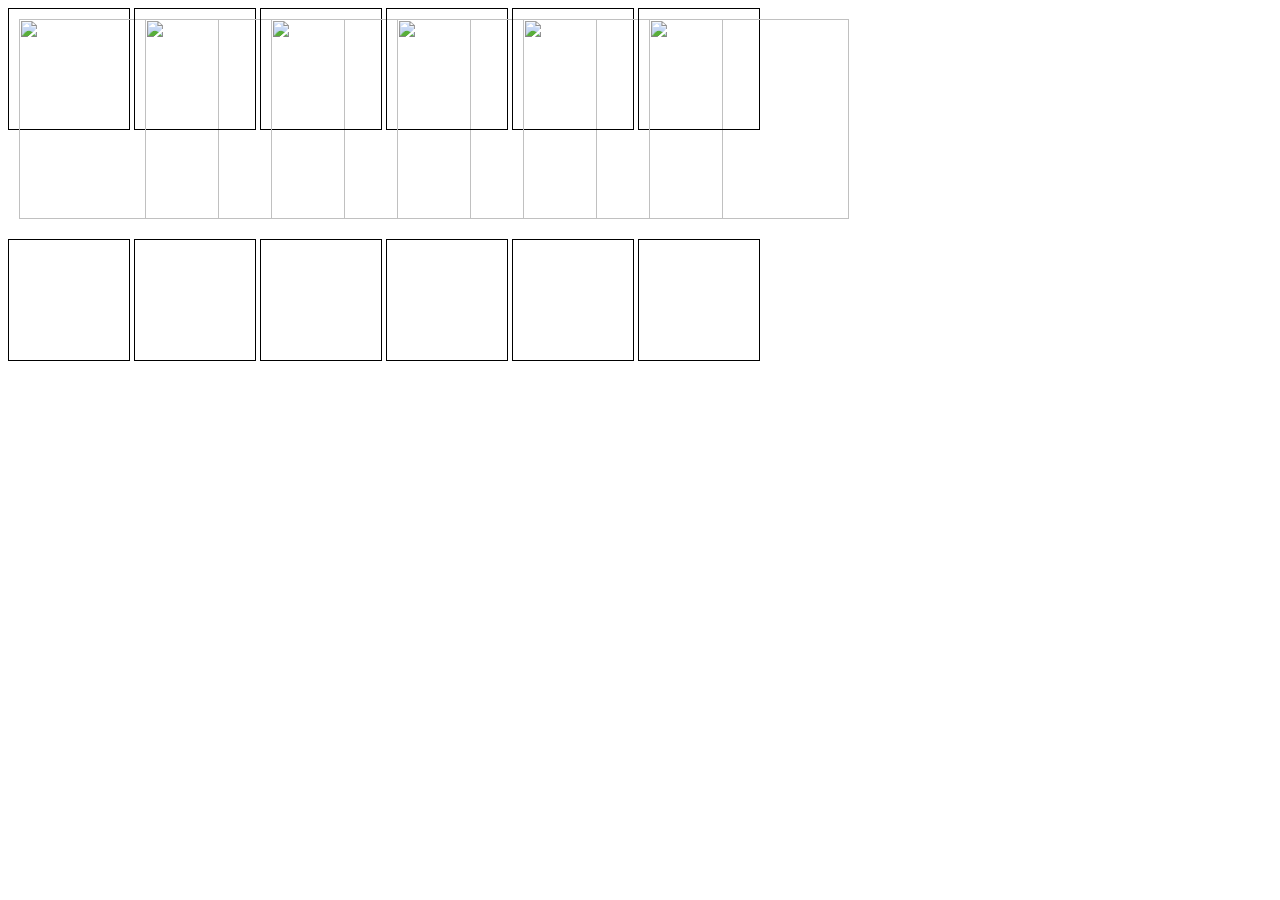
==== index.html @ 2a2dd401 "initial commit" ====
<!DOCTYPE html>
<html lang="en">
<head>
    <meta charset="UTF-8">
    <meta name="viewport" content="width=device-width, initial-scale=1.0">
    <meta http-equiv="X-UA-Compatible" content="ie=edge">
    <script src="script.js"></script>
    <title>Puzzle</title>
    <style>
        div{
            border: 1px solid black;
            width: 100px;
            height: 100px;
            padding: 10px;
            display: inline-block;
        }
    </style>
</head>
<body>
    <div id="head" ondrop="drop(event)" ondragover="allowDrop(event)">
        <img src="http://www.freeiconspng.com/uploads/mickey-mouse-icon-7.gif"
        id="headImg" width="200" height="200" draggable="true" ondragstart="drag(event)">
    </div>

    <div id="body" ondrop="drop(event)" ondragover="allowDrop(event)">
        <img src="https://s-media-cache-ak0.pinimg.com/originals/fb/1a/5f/fb1a5fd76ea38f18bde83e4706fd0133.jpg"
        id="bodyImg" width="200" height="200" draggable="true" ondragstart="drag(event)">
    </div>

    <div id="arm1" ondrop="drop(event)" ondragover="allowDrop(event)">
            <img src="https://encrypted-tbn0.gstatic.com/images?q=tbn:ANd9GcSB_sOYPD1bFoky-PmHNM4ewJwrKAz5GOyq8c3_2tnLlLDHR3D31A"
            id="arm1Img" width="200" height="200" draggable="true" ondragstart="drag(event)">
    </div>

    <div id="arm2" ondrop="drop(event)" ondragover="allowDrop(event)">
            <img src="https://encrypted-tbn0.gstatic.com/images?q=tbn:ANd9GcR5jFSsDmiuyNAmnWrcckFK4QFEsOYHUxzsn5_pW3MOJdob-dmby9VtW1Y"
            id="arm2Img" width="200" height="200" draggable="true" ondragstart="drag(event)">
    </div>

    <div id="leg1" ondrop="drop(event)" ondragover="allowDrop(event)">
            <img src="https://encrypted-tbn0.gstatic.com/images?q=tbn:ANd9GcR5jFSsDmiuyNAmnWrcckFK4QFEsOYHUxzsn5_pW3MOJdob-dmby9VtW1Y"
            id="leg1" width="200" height="200" draggable="true" ondragstart="drag(event)">
    </div>

    <div id="leg2" ondrop="drop(event)" ondragover="allowDrop(event)">
            <img src="https://encrypted-tbn0.gstatic.com/images?q=tbn:ANd9GcR5jFSsDmiuyNAmnWrcckFK4QFEsOYHUxzsn5_pW3MOJdob-dmby9VtW1Y"
            id="leg2" width="200" height="200" draggable="true" ondragstart="drag(event)">
    </div>

    <p>
            <div id="blankHead" ondrop="drop(event)" ondragover="allowDrop(event)"></div>

            <div id="blankbody" ondrop="drop(event)" ondragover="allowDrop(event)"></div>

            <div id="blankHead" ondrop="drop(event)" ondragover="allowDrop(event)"></div>

            <div id="blankHead" ondrop="drop(event)" ondragover="allowDrop(event)"></div>

            <div id="blankHead" ondrop="drop(event)" ondragover="allowDrop(event)"></div>

            <div id="blankHead" ondrop="drop(event)" ondragover="allowDrop(event)"></div>      
            
    </p>




</body>
</html>
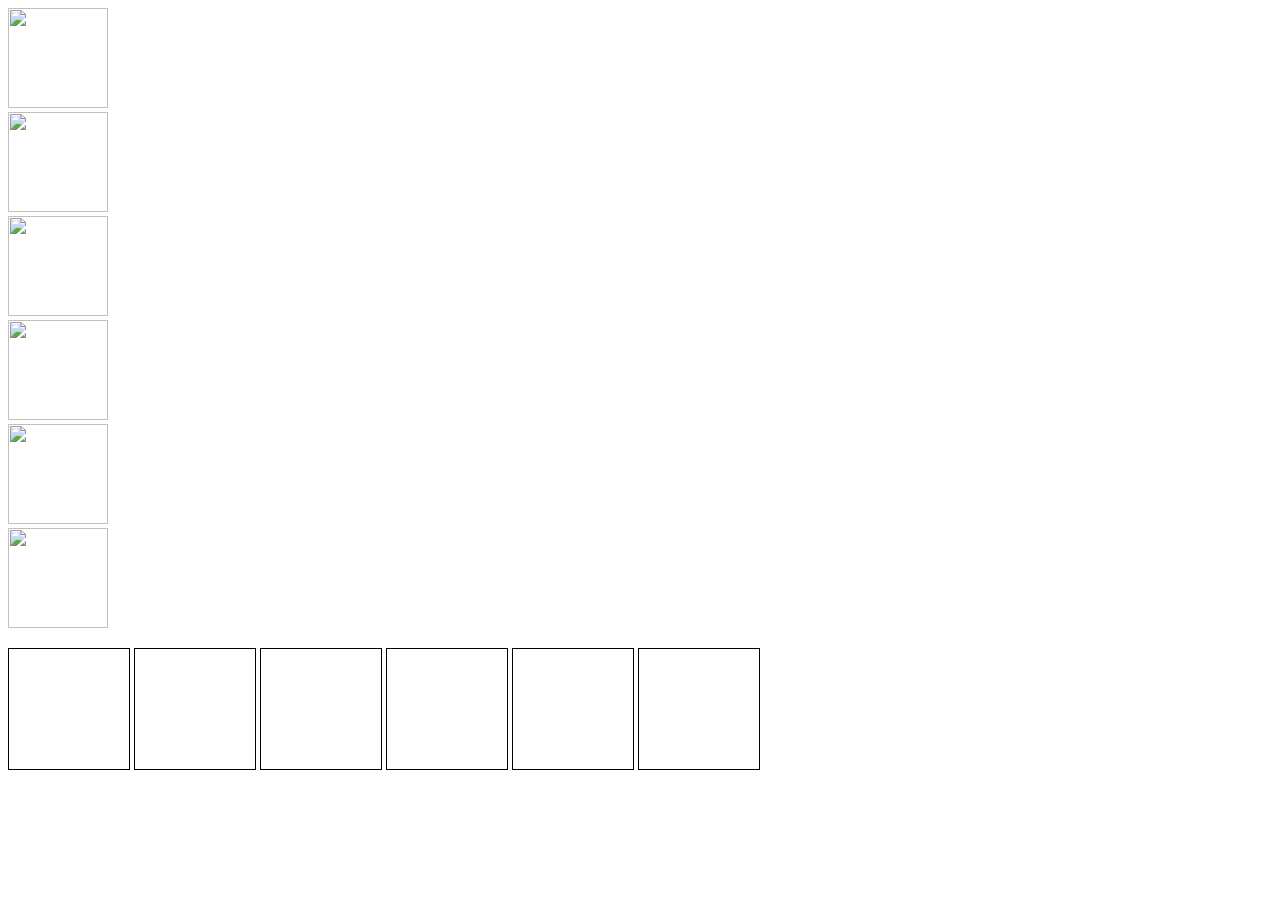
==== commit b7f24c2f: "only allow one box per div" ====
--- a/index.html
+++ b/index.html
@@ -7,7 +7,7 @@
     <script src="script.js"></script>
     <title>Puzzle</title>
     <style>
-        div{
+        .blank{
             border: 1px solid black;
             width: 100px;
             height: 100px;
@@ -19,46 +19,46 @@
 <body>
     <div id="head" ondrop="drop(event)" ondragover="allowDrop(event)">
         <img src="http://www.freeiconspng.com/uploads/mickey-mouse-icon-7.gif"
-        id="headImg" width="200" height="200" draggable="true" ondragstart="drag(event)">
+        id="headImg" width="100" height="100" draggable="true" ondragstart="drag(event)">
     </div>
 
     <div id="body" ondrop="drop(event)" ondragover="allowDrop(event)">
         <img src="https://s-media-cache-ak0.pinimg.com/originals/fb/1a/5f/fb1a5fd76ea38f18bde83e4706fd0133.jpg"
-        id="bodyImg" width="200" height="200" draggable="true" ondragstart="drag(event)">
+        id="bodyImg"  width="100" height="100" draggable="true" ondragstart="drag(event)">
     </div>
 
     <div id="arm1" ondrop="drop(event)" ondragover="allowDrop(event)">
             <img src="https://encrypted-tbn0.gstatic.com/images?q=tbn:ANd9GcSB_sOYPD1bFoky-PmHNM4ewJwrKAz5GOyq8c3_2tnLlLDHR3D31A"
-            id="arm1Img" width="200" height="200" draggable="true" ondragstart="drag(event)">
+            id="arm1Img" width="100" height="100"  draggable="true" ondragstart="drag(event)">
     </div>
 
     <div id="arm2" ondrop="drop(event)" ondragover="allowDrop(event)">
             <img src="https://encrypted-tbn0.gstatic.com/images?q=tbn:ANd9GcR5jFSsDmiuyNAmnWrcckFK4QFEsOYHUxzsn5_pW3MOJdob-dmby9VtW1Y"
-            id="arm2Img" width="200" height="200" draggable="true" ondragstart="drag(event)">
+            id="arm2Img" width="100" height="100"  draggable="true" ondragstart="drag(event)">
     </div>
 
     <div id="leg1" ondrop="drop(event)" ondragover="allowDrop(event)">
-            <img src="https://encrypted-tbn0.gstatic.com/images?q=tbn:ANd9GcR5jFSsDmiuyNAmnWrcckFK4QFEsOYHUxzsn5_pW3MOJdob-dmby9VtW1Y"
-            id="leg1" width="200" height="200" draggable="true" ondragstart="drag(event)">
+            <img src="https://encrypted-tbn0.gstatic.com/images?q=tbn:ANd9GcRSatU9pMoSRN02lN8ny9Nvs2EoKtiQU6JtniF04UHST3TlVEyL"
+            id="leg1Img" width="100" height="100"  draggable="true" ondragstart="drag(event)">
     </div>
 
     <div id="leg2" ondrop="drop(event)" ondragover="allowDrop(event)">
-            <img src="https://encrypted-tbn0.gstatic.com/images?q=tbn:ANd9GcR5jFSsDmiuyNAmnWrcckFK4QFEsOYHUxzsn5_pW3MOJdob-dmby9VtW1Y"
-            id="leg2" width="200" height="200" draggable="true" ondragstart="drag(event)">
+            <img src="https://encrypted-tbn0.gstatic.com/images?q=tbn:ANd9GcRSatU9pMoSRN02lN8ny9Nvs2EoKtiQU6JtniF04UHST3TlVEyL"
+            id="leg2Img" width="100" height="100"  draggable="true" ondragstart="drag(event)">
     </div>
 
     <p>
-            <div id="blankHead" ondrop="drop(event)" ondragover="allowDrop(event)"></div>
+            <div  class="blank" id="blankHead" ondrop="dropHead(event)" ondragover="allowDrop(event)"></div>
 
-            <div id="blankbody" ondrop="drop(event)" ondragover="allowDrop(event)"></div>
+            <div class="blank"  id="blankbody" ondrop="dropBody(event)" ondragover="allowDrop(event)"></div>
 
-            <div id="blankHead" ondrop="drop(event)" ondragover="allowDrop(event)"></div>
+            <div  class="blank" id="blankarm1" ondrop="dropArm1(event)" ondragover="allowDrop(event)"></div>
 
-            <div id="blankHead" ondrop="drop(event)" ondragover="allowDrop(event)"></div>
+            <div  class="blank" id="blankarm2" ondrop="dropArm2(event)" ondragover="allowDrop(event)"></div>
 
-            <div id="blankHead" ondrop="drop(event)" ondragover="allowDrop(event)"></div>
+            <div class="blank"  id="blankleg1" ondrop="dropLeg1(event)" ondragover="allowDrop(event)"></div>
 
-            <div id="blankHead" ondrop="drop(event)" ondragover="allowDrop(event)"></div>      
+            <div  class="blank" id="blankleg2" ondrop="dropLeg2(event)" ondragover="allowDrop(event)"></div>      
             
     </p>
 
